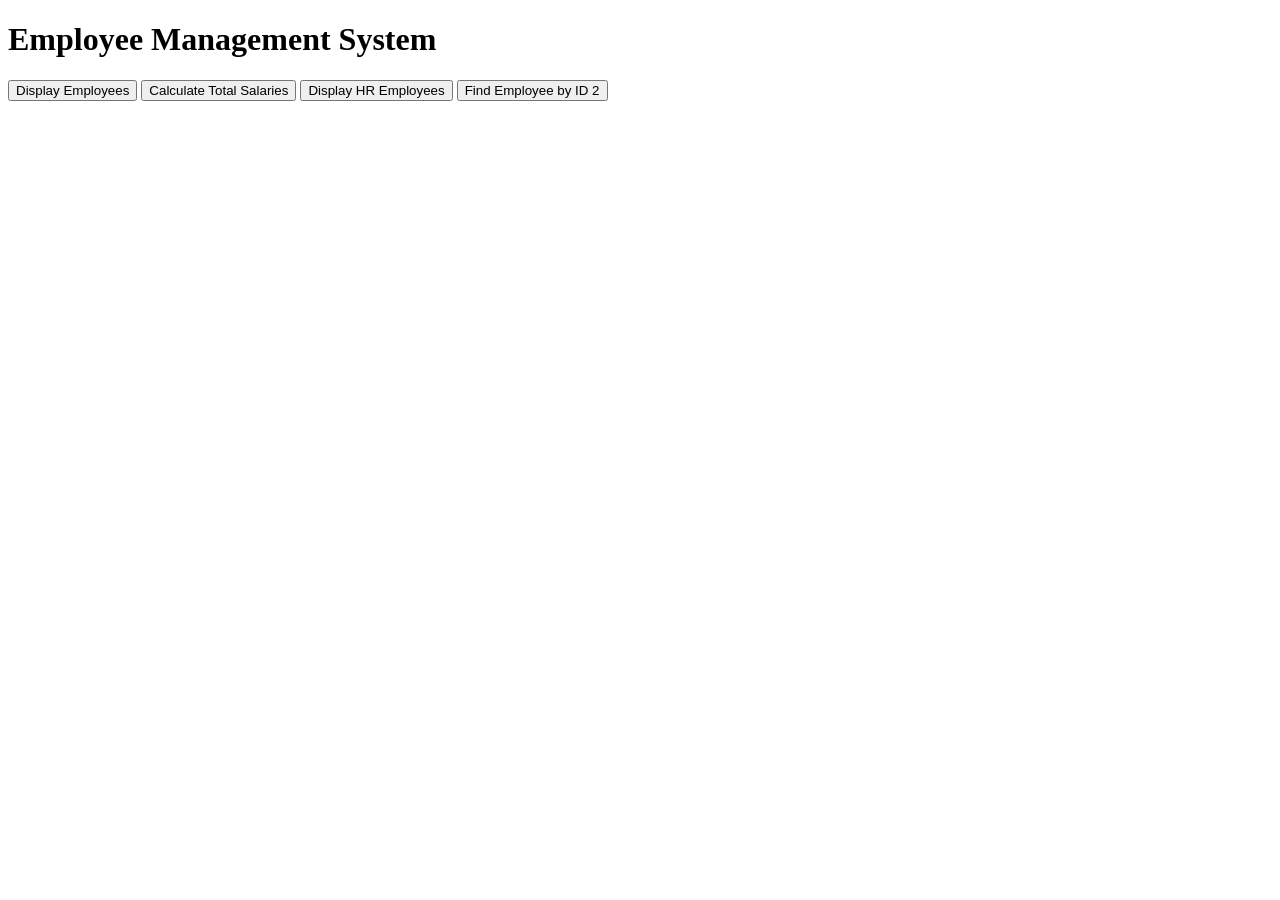
==== templates/employeeMGMT.html @ 1116fca7 "Added JavaScript for Employee MGMT system" ====
<!DOCTYPE html>
<html>
<head>
  <title>Employee Management System</title>
</head>
<body>
   <h1>Employee Management System</h1>

  <div>
    <button onclick="displayEmployees()">Display Employees</button>
    <button onclick="calculateTotalSalaries()">Calculate Total Salaries</button>
    <button onclick="displayHREmployees()">Display HR Employees</button>
    <button onclick="findEmployeeById(2)">Find Employee by ID 2</button>
  </div>

 <div id="employeesDetails"></div>
<script src="/Users/pi/Documents/Learning/Coursera/IBM_AI/course_6-AI_Projects /HTML/IBM_HTML/static/employee_details.js"></script>
<!-- Make sure the folder name 'course_6-AI_Projects' does not have a trailing space -->
</body>
</html>
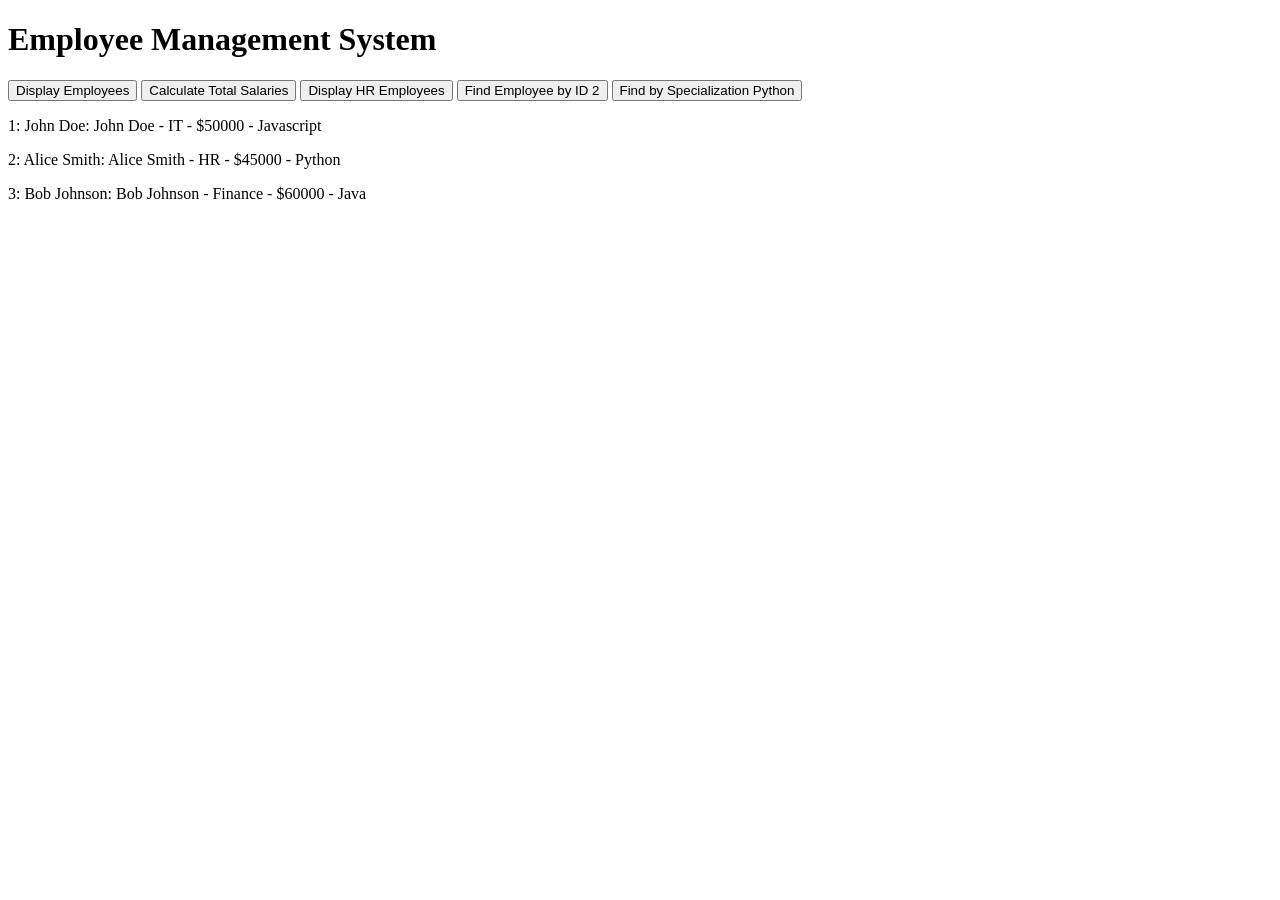
==== commit 1780782d: "Updated README and Employee mgmt html page" ====
--- a/templates/employeeMGMT.html
+++ b/templates/employeeMGMT.html
@@ -10,11 +10,11 @@
     <button onclick="displayEmployees()">Display Employees</button>
     <button onclick="calculateTotalSalaries()">Calculate Total Salaries</button>
     <button onclick="displayHREmployees()">Display HR Employees</button>
-    <button onclick="findEmployeeById(2)">Find Employee by ID 2</button>
+    <button onclick="findEmployeeById(5)">Find Employee by ID 2</button>
+    <button onclick="jsEmployee('Python')">Find by Specialization Python</button>
   </div>
 
  <div id="employeesDetails"></div>
-<script src="/Users/pi/Documents/Learning/Coursera/IBM_AI/course_6-AI_Projects /HTML/IBM_HTML/static/employee_details.js"></script>
-<!-- Make sure the folder name 'course_6-AI_Projects' does not have a trailing space -->
+<script src="../static/employee_details.js"></script>
 </body>
 </html>
